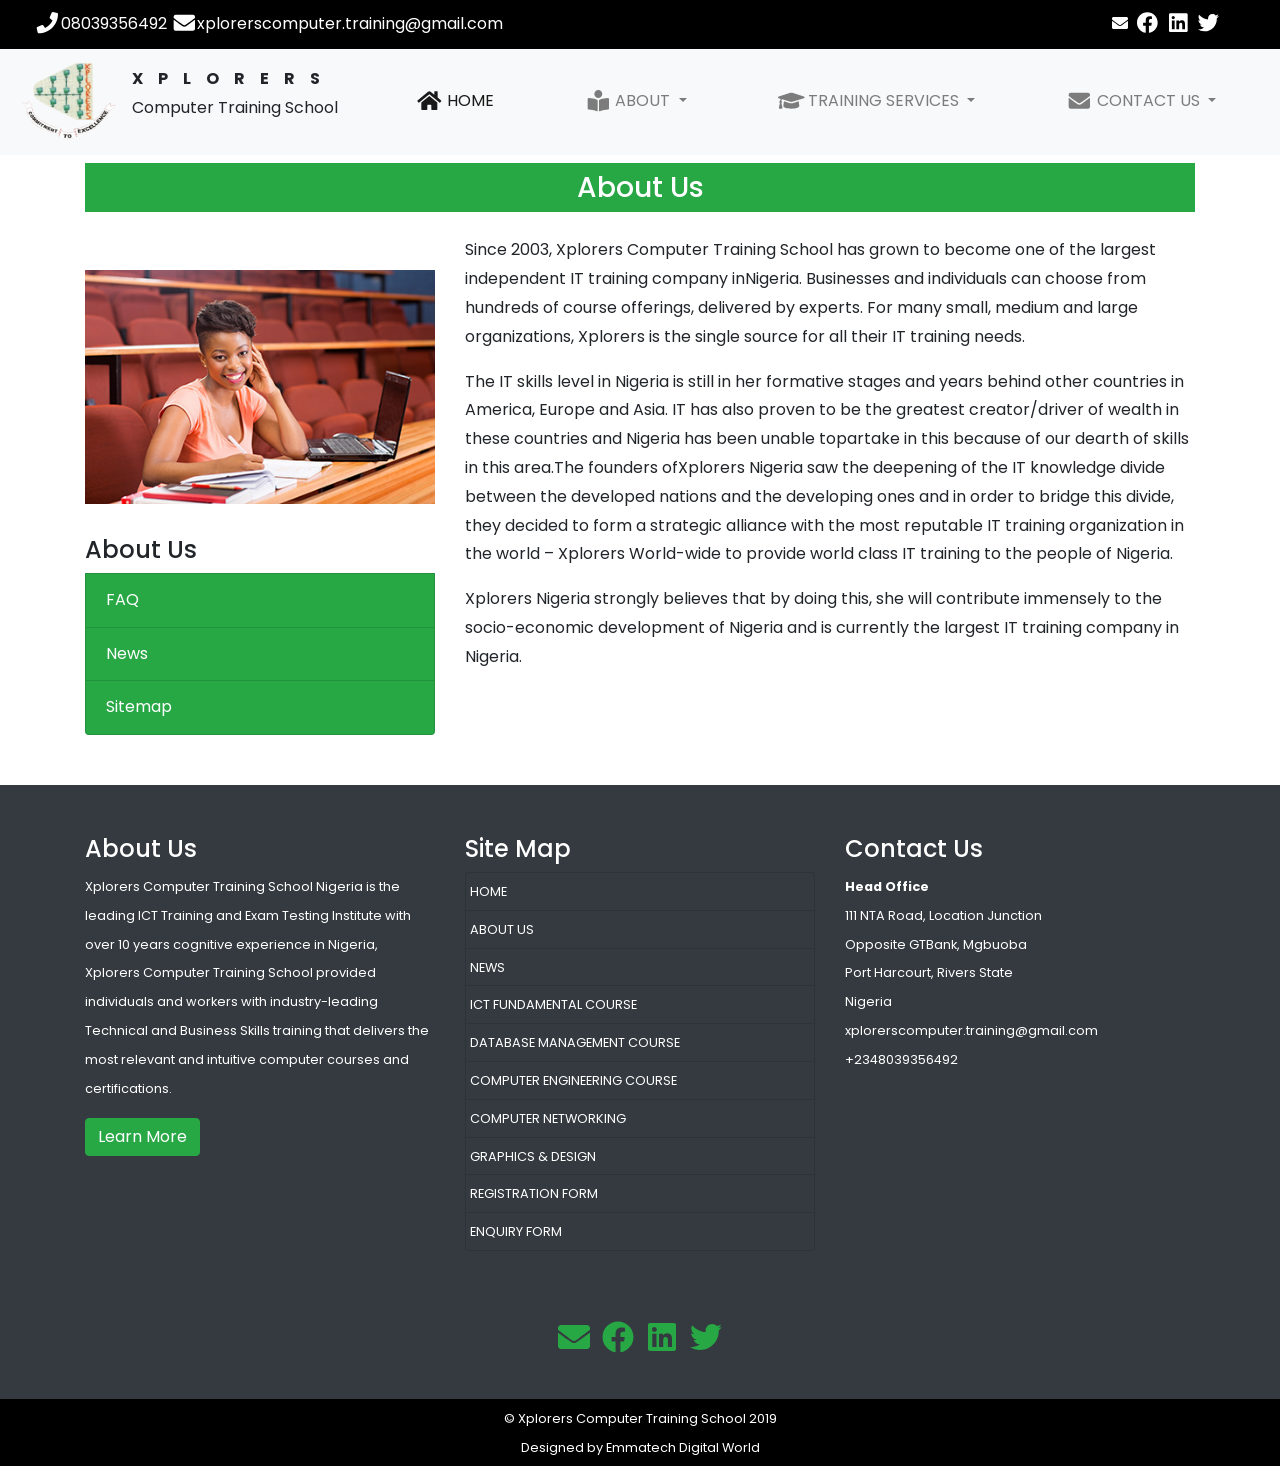
==== menu/about/about_us.html @ 6ba56c55 "Initial commit" ====
<!doctype html>
<html lang="en">

<head>
    <title>About Us | Xplorers Computer Training School</title>
    <!-- Required meta tags -->
    <meta charset="utf-8">
    <meta name="viewport" content="width=device-width, initial-scale=1, shrink-to-fit=no">
    <!-- Favicon package -->
    <link rel="apple-touch-icon" sizes="180x180" href="../../favicon_package_v0.16/apple-touch-icon.png">
    <link rel="icon" type="image/png" sizes="32x32" href="../../favicon_package_v0.16/favicon-32x32.png">
    <link rel="icon" type="image/png" sizes="16x16" href="../../favicon_package_v0.16/favicon-16x16.png">
    <link rel="manifest" href="/site.webmanifest">
    <link rel="mask-icon" href="/safari-pinned-tab.svg" color="#5bbad5">
    <meta name="msapplication-TileColor" content="#da532c">
    <meta name="theme-color" content="#ffffff">
    <!-- Bootstrap Local CSS -->
    <link rel="stylesheet" href="../../css/bootstrap.min.css">
    <!-- Custome CSS -->
    <link rel="stylesheet" href="../../css/style.css">
    <!-- Local Font Awesome CSS -->
    <link rel="stylesheet" href="../../css/fontawesome_all.min.css">
</head>

<body>

    <!-- BEGINING OF HEADER NAVIGATION MENU -->

    <!-- Begining of Contact Icons -->
    <header class="header-1">
        <div class="header-contact-1 text-success">
            <i class="fas fa-phone fa-lg fa-fw"></i><span>08039356492</span>
            <i class="fas fa-envelope fa-lg fa-fw"></i><span>xplorerscomputer.training@gmail.com</span>
        </div>
        <div class="header-contact-2">
            <a class="text-success" href="http://" target="_blank" rel="noopener noreferrer"><i
                    class="fas fa-envelope fa-1x fa-fw"></i></a>
            <a class="text-success" href="http://" target="_blank" rel="noopener noreferrer"> <i class="fab fa-facebook fa-lg fa-fw"></i></a>
            <a class="text-success" href="http://" target="_blank" rel="noopener noreferrer"><i
                    class="fab fa-linkedin fa-lg fa-fw"></i></a>
            <a class="text-success" href="http://" target="_blank" rel="noopener noreferrer"><i
                    class="fab fa-twitter fa-lg fa-fw"></i></a>
        </div>
    </header>
    <!-- End of Contact Icons -->

    <!--Begining of Main Navigation Menu -->
    <nav class="navbar navbar-expand-lg navbar-light bg-light sticky-top">
        <a class="navbar-brand" href="../../index.html"><img class="logo" src="../../image/xplorers logo.png" alt="Company Logo"></a>
        <p class="logo-text"><span>XPLORERS</span><br>Computer Training School</p>
        <button class="navbar-toggler d-lg-none" type="button" data-toggle="collapse" data-target="#collapsibleNavId" aria-controls="collapsibleNavId" aria-expanded="false" aria-label="Toggle navigation">
            <span class="navbar-toggler-icon"></span>
        </button>
        <div class="collapse navbar-collapse" id="collapsibleNavId">
            <ul class="navbar-nav ml-auto mt-2 mt-lg-0">
                <li class="nav-item active">
                    <a class="nav-link" href="../../index.html"><i class="fas fa-home fa-lg fa-fw"></i> HOME <span
                            class="sr-only">(current)</span></a>
                </li>
                <li class="nav-item dropdown">
                    <a class="nav-link dropdown-toggle" href="#" id="dropdownId" data-toggle="dropdown" aria-haspopup="true" aria-expanded="false"> <i class="fas fa-book-reader fa-lg fa-fw"></i> ABOUT
                    </a>
                    <div class="dropdown-menu" aria-labelledby="dropdownId">
                        <a class="dropdown-item" href="about_us.html">ABOUT US</a>
                        <a class="dropdown-item" href="news.html">NEWS</a>
                        <a class="dropdown-item" href="F_A_Q.html">FAQ</a>
                        <a class="dropdown-item" href="sitemap.html">SITEMAP</a>

                    </div>
                </li>
                <li class="nav-item dropdown">
                    <a class="nav-link dropdown-toggle" href="#" id="dropdownId" data-toggle="dropdown" aria-haspopup="true" aria-expanded="false"> <i class="fas fa-graduation-cap fa-lg fa-fw"></i> TRAINING SERVICES
                    </a>
                    <div class="dropdown-menu" aria-labelledby="dropdownId">
                        <a class="dropdown-item" href="../training_services/ict_fundamentals.html">ICT FUNDAMENTALS</a>
                        <a class="dropdown-item" href="../training_services/database_management.html">DATABASE
                            MANAGEMENT</a>
                        <a class="dropdown-item" href="../training_services/web_development.html">WEB DEVELOPEMENT</a>
                        <a class="dropdown-item" href="../training_services/data_science.html">DATA SCIENCE</a>
                        <a class="dropdown-item" href="../training_services/networking.html">NETWORKING</a>
                        <a class="dropdown-item" href="../training_services/hardware_engineering.html">HARDWARE
                            ENGINEERING</a>
                        <a class="dropdown-item" href="../training_services/graphics_and_design.html">GRAPHICS &
                            DESIGN</a>
                    </div>
                </li>
                <li class="nav-item dropdown">
                    <a class="nav-link dropdown-toggle" href="#" id="dropdownId" data-toggle="dropdown" aria-haspopup="true" aria-expanded="false"> <i class="fas fa-envelope fa-lg fa-fw"></i> CONTACT US
                    </a>
                    <div class="dropdown-menu" aria-labelledby="dropdownId">
                        <a class="dropdown-item" href="../contact_us/support.html">SUPPORT</a>
                        <a class="dropdown-item" href="../contact_us/enquiry_form.html">ENQUIRY FORM</a>
                        <a class="dropdown-item" href="../contact_us/registration_form.html">REGISTRATION FORM</a>
                        <a class="dropdown-item" href="../contact_us/individual_training.html">INDIVIDUAL TRAINING</a>
                        <a class="dropdown-item" href="../contact_us/corporate_training.html">CORPORATE TRAINING</a>
                    </div>
                </li>
            </ul>
            <!-- <form class="form-inline my-2 my-lg-0">
                <input class="form-control mr-sm-2" type="text" placeholder="Search">
                <button class="btn btn-outline-success my-2 my-sm-0" type="submit">Search</button>
            </form> -->
        </div>
    </nav>
    <!--End of Main Navigation Menu -->
    <!-- END OF HEADER NAVIGATION MENU -->

    <!-- BEGINING OF ABOUT US SECTION -->
    <section id="about-us">
        <div class="container">
            <h3 class="bg-success text-white text-center mt-2 p-2">About Us</h3>
            <div class="row">
                <!-- Begining of About Us Picture/About Us Links Grid -->
                <div class="col-md-4">
                    <img src="../../image/about.png" class="img-fluid ${3|rounded-top,rounded-right,rounded-bottom,rounded-left,rounded-circle,|}" alt="">
                    <div class="mt-4">
                        <div class="list-group mt-4">
                            <h4 class="mt-2 bg-white">About Us</h4>
                            <a href="F_A_Q.html" class="list-group-item list-group-item-action text-white bg-success">FAQ</a>
                            <a href="news.html" class="list-group-item list-group-item-action text-white bg-success">News</a>
                            <a href="sitemap.html" class="list-group-item list-group-item-action text-white bg-success">Sitemap</a>
                        </div>
                    </div>
                </div>
                <!-- End of About Us Picture/About Us Links Grid -->
                <!-- Begining of About Us Description Grid -->
                <div class="col-md-8">
                    <p class="mt-3">Since 2003, Xplorers Computer Training School has grown to become one of the largest independent IT training company inNigeria. Businesses and individuals can choose from hundreds of course offerings, delivered by experts. For many
                        small, medium and large organizations, Xplorers is the single source for all their IT training needs.
                    </p>
                    <p class="mt-3">The IT skills level in Nigeria is still in her formative stages and years behind other countries in America, Europe and Asia. IT has also proven to be the greatest creator/driver of wealth in these countries and Nigeria has been unable
                        topartake in this because of our dearth of skills in this area.The founders ofXplorers Nigeria saw the deepening of the IT knowledge divide between the developed nations and the developing ones and in order to bridge this divide,
                        they decided to form a strategic alliance with the most reputable IT training organization in the world – Xplorers World-wide to provide world class IT training to the people of Nigeria.
                    </p>
                    <p class="mt-3"> Xplorers Nigeria strongly believes that by doing this, she will contribute immensely to the socio-economic development of Nigeria and is currently the largest IT training company in Nigeria.
                    </p>
                </div>
                <!-- End of About Us Description Grid  -->
            </div>
        </div>
    </section>
    <!-- END OF ABOUT US SECTION -->

    <!-- FOOTER SECTION -->
    <footer id="footer" class="section-margin_padding badge-dark">
        <div class="container">
            <div class="row">
                <div class="col-md-4 col-margin">
                    <h4>About Us</h4>
                    <small>Xplorers Computer Training School Nigeria is the leading ICT Training and Exam Testing
                        Institute with over 10
                        years cognitive experience in Nigeria, Xplorers Computer Training School provided individuals
                        and workers with
                        industry-leading Technical and Business Skills training
                        that delivers the most relevant and intuitive computer courses and certifications.</small>
                    <div class="mt-3">
                        <a name="" id="" class="btn btn-success" href="../about/about_us.html" role="button">Learn
                            More</a>
                    </div>
                </div>

                <div class="col-md-4 col-margin">
                    <h4>Site Map</h4>
                    <div class="list-group">
                        <a href="../../index.html" class="list-group-item list-group-item-action bg-dark text-white p-1"><small>HOME</small></a>
                        <a href="../about/about_us.html" class="list-group-item list-group-item-action bg-dark text-white p-1"><small>ABOUT
                                US</small></a>
                        <a href="../about/news.html" class="list-group-item list-group-item-action bg-dark text-white p-1"><small>NEWS</small></a>
                        <a href="../training_services/ict_fundamentals.html" class="list-group-item list-group-item-action bg-dark text-white p-1"><small>ICT
                                FUNDAMENTAL COURSE</small></a>
                        <a href="../training_services/database_management.html" class="list-group-item list-group-item-action bg-dark text-white p-1"><small>DATABASE
                                MANAGEMENT COURSE</small></a>
                        <a href="../training_services/hardware_engineering.html" class="list-group-item list-group-item-action bg-dark text-white p-1"><small>COMPUTER
                                ENGINEERING COURSE</small></a>
                        <a href="../training_services/networking.html" class="list-group-item list-group-item-action bg-dark text-white p-1"><small>COMPUTER
                                NETWORKING</small></a>
                        <a href="../training_services/graphics_and_design.html" class="list-group-item list-group-item-action bg-dark text-white p-1"><small>GRAPHICS &
                                DESIGN</small></a>
                        <a href="../contact_us/registration_form.html" class="list-group-item list-group-item-action bg-dark text-white p-1"><small>REGISTRATION
                                FORM</small></a>
                        <a href="../contact_us/enquiry_form.html" class="list-group-item list-group-item-action bg-dark text-white p-1"><small>ENQUIRY
                                FORM</small></a>
                    </div>
                </div>

                <div class="col-md-4 col-margin">
                    <h4>Contact Us</h4>
                    <small>
                        <strong>Head Office</strong> <br>
                        111 NTA Road, Location Junction <br>
                        Opposite GTBank, Mgbuoba <br>
                        Port Harcourt, Rivers State <br>
                        Nigeria <br>
                        xplorerscomputer.training@gmail.com <br>
                        +2348039356492 <br>
                    </small>
                </div>
            </div>

            <div class="footer-subsection section-margin_padding">
                <div class="social-icons text-center">
                    <a class="text-success" href="http://" target="_blank" rel="noopener noreferrer"><i
                            class="fas fa-envelope fa-2x fa-fw"></i></a>
                    <a class="text-success" href="http://" target="_blank" rel="noopener noreferrer"> <i class="fab fa-facebook fa-2x fa-fw"></i></a>
                    <a class="text-success" href="http://" target="_blank" rel="noopener noreferrer"><i
                            class="fab fa-linkedin fa-2x fa-fw"></i></a>
                    <a class="text-success" href="http://" target="_blank" rel="noopener noreferrer"><i
                            class="fab fa-twitter fa-2x fa-fw"></i></a>
                </div>
            </div>
        </div>
    </footer>

    <div class="copywrite-info text-center text-white">
        <small>&copy; Xplorers Computer Training School 2019 <br>
            Designed by Emmatech Digital World</small>
    </div>
    <!-- END OF FOOTER SECTION -->

    <!-- Optional JavaScript -->
    <!-- jQuery first, then Popper.js, then Bootstrap JS -->
    <!-- Local JQuery -->
    <script src="../../js/jquery-3.3.1.js "></script>
    <script src="https://cdnjs.cloudflare.com/ajax/libs/popper.js/1.14.7/umd/popper.min.js " integrity="sha384-UO2eT0CpHqdSJQ6hJty5KVphtPhzWj9WO1clHTMGa3JDZwrnQq4sF86dIHNDz0W1 " crossorigin="anonymous "></script>
    <!-- Local Bootstrap JavaScript -->
    <script src="../../js/bootstrap.min.js"></script>
    <!-- Local Font Awesome JavaScript -->
    <script src="../../js/fontawesome_all.min.js"></script>
    <!-- Dropdown Javascript -->
    <script src="../../js/dropdown_onhover.js"></script>
    <!-- Start of HubSpot Embed Code -->
    <script type="text/javascript" id="hs-script-loader" async defer src="//js.hs-scripts.com/6902355.js"></script>
    <!-- End of HubSpot Embed Code -->
</body>

</html>
---- css/style.css ----
/* *********************************************** GLOBAL STYLES ******************************************* */

@import url('https://fonts.googleapis.com/css?family=Poppins&display=swap');
html {
    font-size: 100%;
}

body {
    margin: 0px;
    padding: 0px;
    line-height: 1.8;
    font-family: 'Poppins', Poppins, Arial, Helvetica, sans-serif;
}

.section-margin_padding {
    margin-top: 50px;
    padding: 20px;
}

.section-bg-color {
    background-color: #f8f9fa;
}

.col-margin {
    margin-top: 30px;
}

div.col-md-4>img {
    margin-top: 50px;
}


/* **** HEADING STYLES ***** */

.header-1 {
    padding: 10px;
    display: flex;
    justify-content: space-between;
    background-color: black;
}

body>header>div.header-contact-2>a:nth-child(1)>svg,
body>header>div.header-contact-2>a:nth-child(2)>svg>path,
body>header>div.header-contact-2>a:nth-child(3)>svg,
body>header>div.header-contact-2>a:nth-child(4)>svg>path,
body>header>div.header-contact-1.text-success>svg.svg-inline--fa.fa-envelope.fa-w-16.fa-lg.fa-fw>path,
body>header>div.header-contact-1.text-success>svg.svg-inline--fa.fa-phone.fa-w-16.fa-lg.fa-fw>path,
body>header>div.header-contact-1.text-success>span:nth-child(4),
body>header>div.header-contact-1.text-success>span:nth-child(2) {
    color: white;
}

body>header>div.header-contact-2>a:nth-child(1)>svg:hover,
body>header>div.header-contact-2>a:nth-child(2)>svg>path:hover,
body>header>div.header-contact-2>a:nth-child(3)>svg:hover,
body>header>div.header-contact-2>a:nth-child(4)>svg>path:hover,
body>header>div.header-contact-1.text-success>svg.svg-inline--fa.fa-envelope.fa-w-16.fa-lg.fa-fw>path:hover,
body>header>div.header-contact-1.text-success>svg.svg-inline--fa.fa-phone.fa-w-16.fa-lg.fa-fw>path:hover,
body>header>div.header-contact-1.text-success>span:nth-child(4):hover,
body>header>div.header-contact-1.text-success>span:nth-child(2):hover {
    color: #28a745;
}

.header-contact-1 {
    padding-left: 1.5rem;
}

.header-contact-2 {
    padding-right: 3rem;
}

.logo {
    display: block;
    width: 100px;
    height: 80px;
}

.logo-text span {
    letter-spacing: 15px;
    font-weight: bold;
}

body>nav>p>span:nth-child(3) {
    letter-spacing: normal;
    font-size: 14px;
    font-weight: lighter;
}

.navbar-expand-lg .navbar-nav .nav-link {
    padding-right: 3rem!important;
    padding-left: 0.5rem;
}

div.dropdown-menu {
    border: none!important;
}

a.dropdown-item {
    font-size: 0.7rem!important;
    border: none!important;
    padding: 10px 10px!important;
    border-bottom: 1px solid gray!important;
}

.dropdown-item.active,
.dropdown-item:active {
    color: #fff;
    text-decoration: none;
    background-color: #28a745!important;
}


/* Dropdown Transition */

.dropdown-menu {
    margin-top: 0;
}

.navbar .nav-item:not(:last-child) {
    margin-right: 35px;
}

.dropdown-toggle::after {
    transition: transform 0.15s linear;
}

.show.dropdown .dropdown-toggle::after {
    transform: translateY(3px);
}


/* **** SHOWCASE / CAROUSAL STYLES **** */

.carousel-image {
    display: block;
    width: 100%;
    min-width: 1000px;
}


/* **** ABOUT US SECTION **** */

.font-awesome-icons {
    color: #28a745
}

#about-us>div>p {
    text-align: center;
}


/* **** FEATURED COURSES SECTION **** */

section#featured-training-courses h4 {
    margin-top: 10px;
}


/* **** TESTIMONIAL SECTION STYLES **** */

#testimonial {
    background-image: url(../image/tech_background1.jpg);
    background-size: cover;
    background-attachment: fixed;
}

#testimonial h6 {
    font-weight: bold;
}

.testimonial-box {
    font-size: 0.9rem;
    padding: 20px;
}

.testimonial-image {
    border: 1px solid white;
    border-radius: 100%;
}

.testimonial-image-box {
    display: inline-block;
    text-align: center;
    width: 100px;
    height: 100px;
}

.quote-color {
    color: #28a745
}


/* **** SITE MAP / GOOGLE MAP SECTION **** */

#map iframe {
    width: 100%;
}


/* **** MORE INFO LIST STYLE **** */

.list-group-item.active {
    z-index: 2;
    color: #fff;
    background-color: #28a745;
    border-color: #28a745;
}


/* **** CALL TO ACTION STYLES **** */

#call-to-action {
    background-image: url(../image/background.jpeg);
    background-size: cover;
    background-attachment: fixed;
}


/* **** HUBSPOT FORN STYLES **** */

iframe {
    font-family: 'Poppins', sans-serif, Arial, Helvetica !important;
    margin: 15px auto;
    position: static;
    border: medium none;
    display: block;
    overflow: hidden;
    width: 90% !important;
    height: 988.767px;
}


/* **** FOOTER STTYLES **** */

.copywrite-info {
    background-color: black;
    padding: 5px;
    width: 100%;
}


/* **** UTILITY CLASS FOR JAVASCRIPT **** */

.activeClass {
    background-color: white;
    transition: 3sec;
}


/* **** MEDIA QUERIES **** */


/* Navigation Media Query */

@media(max-width: 500px) {
    html {
        font-size: 85%;
    }
    .header-1 {
        flex-direction: column;
        text-align: center;
        padding: 0px;
    }
    .header-contact-1,
    .header-contact-2 {
        padding: 0px;
    }
    /* Heading styles */
    .h1,
    h1 {
        font-size: 2rem
    }
    .h2,
    h2 {
        font-size: 1.5rem
    }
    .h3,
    h3 {
        font-size: 1.4rem
    }
    .h4,
    h4 {
        font-size: 1.3rem
    }
    .h5,
    h5 {
        font-size: 1.2rem
    }
    .h6,
    h6 {
        font-size: 1rem
    }
    /* Hubspot Form Media Query */
    iframe {
        width: 100% !important;
    }
    /* Google Map Media Query */
    iframe {
        width: 100% !important;
    }
}

@media(max-width: 1094px) {
    .navbar-expand-lg .navbar-nav .nav-link {
        padding-right: 0rem !important;
        padding-left: 0rem!important;
    }
    .navbar-nav {
        margin-right: 50px;
    }
    /* Testimonial Section Media Query */
    .testimonial-heading {
        font-size: 1.6rem;
    }
}
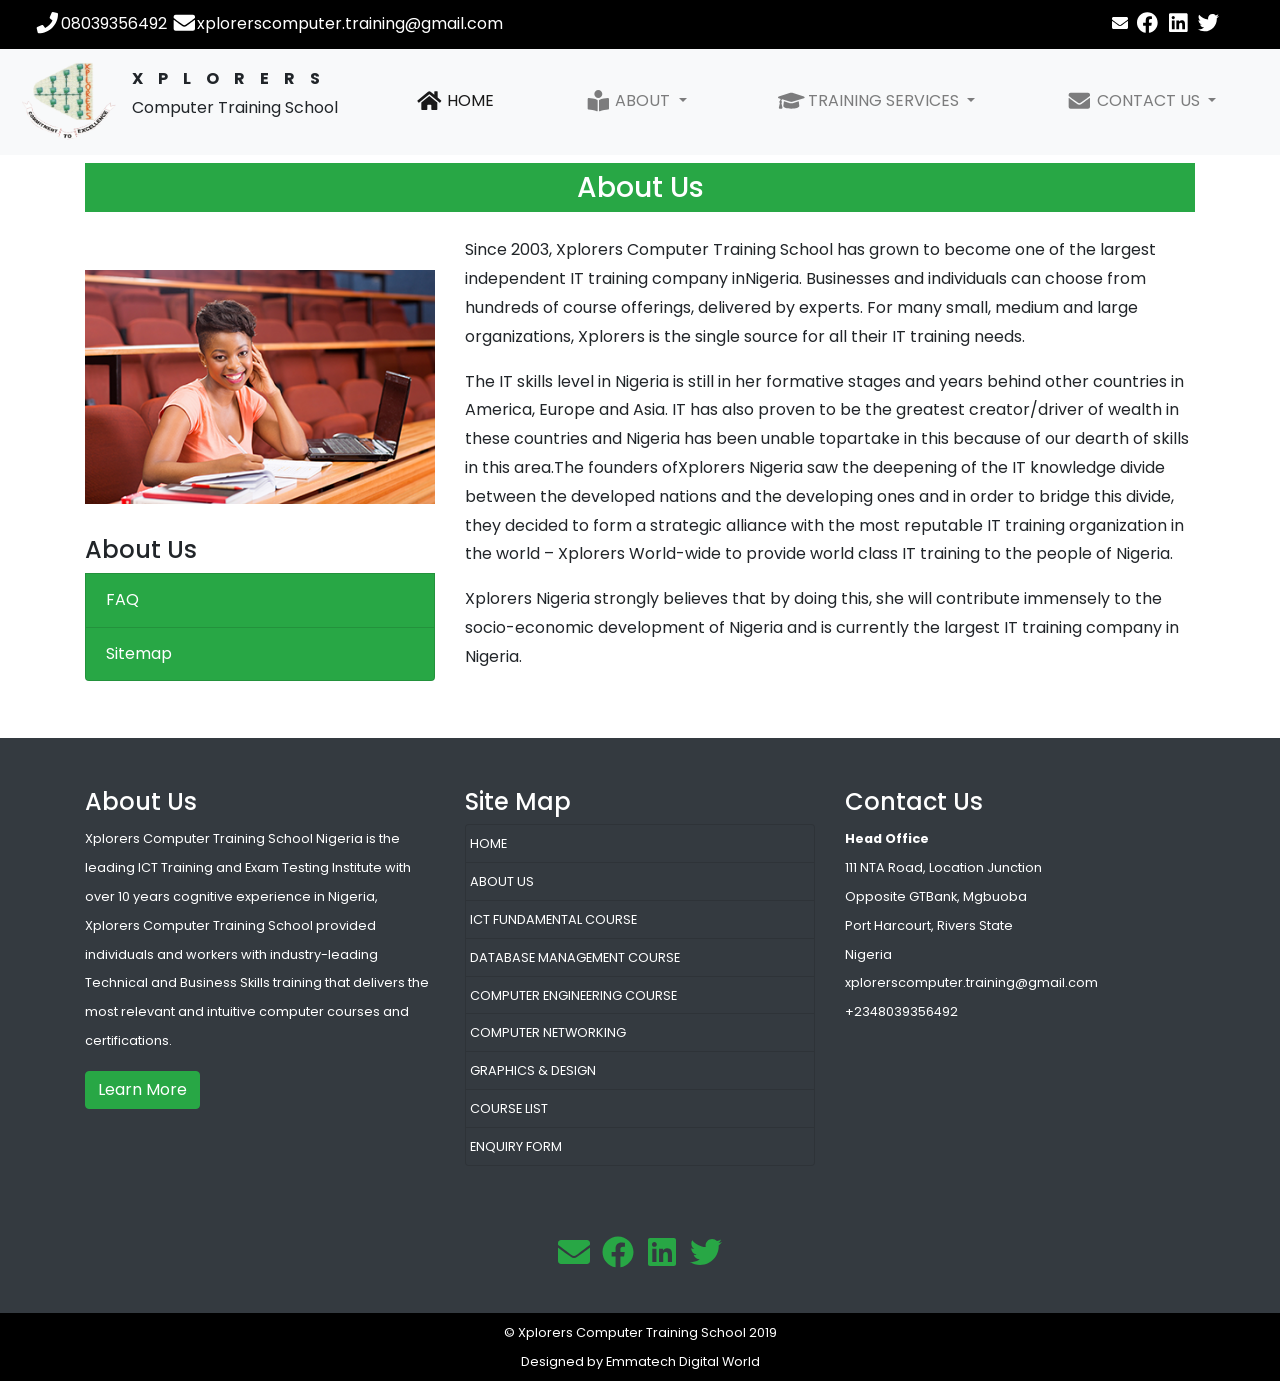
==== commit 10f25801: "Deleted the news, individual_training, and corporate_training html  files" ====
--- a/menu/about/about_us.html
+++ b/menu/about/about_us.html
@@ -1,219 +1,469 @@
-<!doctype html>
+<!DOCTYPE html>
 <html lang="en">
-
-<head>
+  <head>
     <title>About Us | Xplorers Computer Training School</title>
     <!-- Required meta tags -->
-    <meta charset="utf-8">
-    <meta name="viewport" content="width=device-width, initial-scale=1, shrink-to-fit=no">
+    <meta charset="utf-8" />
+    <meta
+      name="viewport"
+      content="width=device-width, initial-scale=1, shrink-to-fit=no"
+    />
     <!-- Favicon package -->
-    <link rel="apple-touch-icon" sizes="180x180" href="../../favicon_package_v0.16/apple-touch-icon.png">
-    <link rel="icon" type="image/png" sizes="32x32" href="../../favicon_package_v0.16/favicon-32x32.png">
-    <link rel="icon" type="image/png" sizes="16x16" href="../../favicon_package_v0.16/favicon-16x16.png">
-    <link rel="manifest" href="/site.webmanifest">
-    <link rel="mask-icon" href="/safari-pinned-tab.svg" color="#5bbad5">
-    <meta name="msapplication-TileColor" content="#da532c">
-    <meta name="theme-color" content="#ffffff">
+    <link
+      rel="apple-touch-icon"
+      sizes="180x180"
+      href="../../favicon_package_v0.16/apple-touch-icon.png"
+    />
+    <link
+      rel="icon"
+      type="image/png"
+      sizes="32x32"
+      href="../../favicon_package_v0.16/favicon-32x32.png"
+    />
+    <link
+      rel="icon"
+      type="image/png"
+      sizes="16x16"
+      href="../../favicon_package_v0.16/favicon-16x16.png"
+    />
+    <link rel="manifest" href="/site.webmanifest" />
+    <link rel="mask-icon" href="/safari-pinned-tab.svg" color="#5bbad5" />
+    <meta name="msapplication-TileColor" content="#da532c" />
+    <meta name="theme-color" content="#ffffff" />
     <!-- Bootstrap Local CSS -->
-    <link rel="stylesheet" href="../../css/bootstrap.min.css">
+    <link rel="stylesheet" href="../../css/bootstrap.min.css" />
     <!-- Custome CSS -->
-    <link rel="stylesheet" href="../../css/style.css">
+    <link rel="stylesheet" href="../../css/style.css" />
     <!-- Local Font Awesome CSS -->
-    <link rel="stylesheet" href="../../css/fontawesome_all.min.css">
-</head>
-
-<body>
-
+    <link rel="stylesheet" href="../../css/fontawesome_all.min.css" />
+  </head>
+
+  <body>
     <!-- BEGINING OF HEADER NAVIGATION MENU -->
 
     <!-- Begining of Contact Icons -->
     <header class="header-1">
-        <div class="header-contact-1 text-success">
-            <i class="fas fa-phone fa-lg fa-fw"></i><span>08039356492</span>
-            <i class="fas fa-envelope fa-lg fa-fw"></i><span>xplorerscomputer.training@gmail.com</span>
-        </div>
-        <div class="header-contact-2">
-            <a class="text-success" href="http://" target="_blank" rel="noopener noreferrer"><i
-                    class="fas fa-envelope fa-1x fa-fw"></i></a>
-            <a class="text-success" href="http://" target="_blank" rel="noopener noreferrer"> <i class="fab fa-facebook fa-lg fa-fw"></i></a>
-            <a class="text-success" href="http://" target="_blank" rel="noopener noreferrer"><i
-                    class="fab fa-linkedin fa-lg fa-fw"></i></a>
-            <a class="text-success" href="http://" target="_blank" rel="noopener noreferrer"><i
-                    class="fab fa-twitter fa-lg fa-fw"></i></a>
-        </div>
+      <div class="header-contact-1 text-success">
+        <i class="fas fa-phone fa-lg fa-fw"></i><span>08039356492</span>
+        <i class="fas fa-envelope fa-lg fa-fw"></i
+        ><span>xplorerscomputer.training@gmail.com</span>
+      </div>
+      <div class="header-contact-2">
+        <a
+          class="text-success"
+          href="http://"
+          target="_blank"
+          rel="noopener noreferrer"
+          ><i class="fas fa-envelope fa-1x fa-fw"></i
+        ></a>
+        <a
+          class="text-success"
+          href="http://"
+          target="_blank"
+          rel="noopener noreferrer"
+        >
+          <i class="fab fa-facebook fa-lg fa-fw"></i
+        ></a>
+        <a
+          class="text-success"
+          href="http://"
+          target="_blank"
+          rel="noopener noreferrer"
+          ><i class="fab fa-linkedin fa-lg fa-fw"></i
+        ></a>
+        <a
+          class="text-success"
+          href="http://"
+          target="_blank"
+          rel="noopener noreferrer"
+          ><i class="fab fa-twitter fa-lg fa-fw"></i
+        ></a>
+      </div>
     </header>
     <!-- End of Contact Icons -->
 
     <!--Begining of Main Navigation Menu -->
     <nav class="navbar navbar-expand-lg navbar-light bg-light sticky-top">
-        <a class="navbar-brand" href="../../index.html"><img class="logo" src="../../image/xplorers logo.png" alt="Company Logo"></a>
-        <p class="logo-text"><span>XPLORERS</span><br>Computer Training School</p>
-        <button class="navbar-toggler d-lg-none" type="button" data-toggle="collapse" data-target="#collapsibleNavId" aria-controls="collapsibleNavId" aria-expanded="false" aria-label="Toggle navigation">
-            <span class="navbar-toggler-icon"></span>
-        </button>
-        <div class="collapse navbar-collapse" id="collapsibleNavId">
-            <ul class="navbar-nav ml-auto mt-2 mt-lg-0">
-                <li class="nav-item active">
-                    <a class="nav-link" href="../../index.html"><i class="fas fa-home fa-lg fa-fw"></i> HOME <span
-                            class="sr-only">(current)</span></a>
-                </li>
-                <li class="nav-item dropdown">
-                    <a class="nav-link dropdown-toggle" href="#" id="dropdownId" data-toggle="dropdown" aria-haspopup="true" aria-expanded="false"> <i class="fas fa-book-reader fa-lg fa-fw"></i> ABOUT
-                    </a>
-                    <div class="dropdown-menu" aria-labelledby="dropdownId">
-                        <a class="dropdown-item" href="about_us.html">ABOUT US</a>
-                        <a class="dropdown-item" href="news.html">NEWS</a>
-                        <a class="dropdown-item" href="F_A_Q.html">FAQ</a>
-                        <a class="dropdown-item" href="sitemap.html">SITEMAP</a>
-
-                    </div>
-                </li>
-                <li class="nav-item dropdown">
-                    <a class="nav-link dropdown-toggle" href="#" id="dropdownId" data-toggle="dropdown" aria-haspopup="true" aria-expanded="false"> <i class="fas fa-graduation-cap fa-lg fa-fw"></i> TRAINING SERVICES
-                    </a>
-                    <div class="dropdown-menu" aria-labelledby="dropdownId">
-                        <a class="dropdown-item" href="../training_services/ict_fundamentals.html">ICT FUNDAMENTALS</a>
-                        <a class="dropdown-item" href="../training_services/database_management.html">DATABASE
-                            MANAGEMENT</a>
-                        <a class="dropdown-item" href="../training_services/web_development.html">WEB DEVELOPEMENT</a>
-                        <a class="dropdown-item" href="../training_services/data_science.html">DATA SCIENCE</a>
-                        <a class="dropdown-item" href="../training_services/networking.html">NETWORKING</a>
-                        <a class="dropdown-item" href="../training_services/hardware_engineering.html">HARDWARE
-                            ENGINEERING</a>
-                        <a class="dropdown-item" href="../training_services/graphics_and_design.html">GRAPHICS &
-                            DESIGN</a>
-                    </div>
-                </li>
-                <li class="nav-item dropdown">
-                    <a class="nav-link dropdown-toggle" href="#" id="dropdownId" data-toggle="dropdown" aria-haspopup="true" aria-expanded="false"> <i class="fas fa-envelope fa-lg fa-fw"></i> CONTACT US
-                    </a>
-                    <div class="dropdown-menu" aria-labelledby="dropdownId">
-                        <a class="dropdown-item" href="../contact_us/support.html">SUPPORT</a>
-                        <a class="dropdown-item" href="../contact_us/enquiry_form.html">ENQUIRY FORM</a>
-                        <a class="dropdown-item" href="../contact_us/registration_form.html">REGISTRATION FORM</a>
-                        <a class="dropdown-item" href="../contact_us/individual_training.html">INDIVIDUAL TRAINING</a>
-                        <a class="dropdown-item" href="../contact_us/corporate_training.html">CORPORATE TRAINING</a>
-                    </div>
-                </li>
-            </ul>
-            <!-- <form class="form-inline my-2 my-lg-0">
+      <a class="navbar-brand" href="../../index.html"
+        ><img
+          class="logo"
+          src="../../image/xplorers logo.png"
+          alt="Company Logo"
+      /></a>
+      <p class="logo-text">
+        <span>XPLORERS</span><br />Computer Training School
+      </p>
+      <button
+        class="navbar-toggler d-lg-none"
+        type="button"
+        data-toggle="collapse"
+        data-target="#collapsibleNavId"
+        aria-controls="collapsibleNavId"
+        aria-expanded="false"
+        aria-label="Toggle navigation"
+      >
+        <span class="navbar-toggler-icon"></span>
+      </button>
+      <div class="collapse navbar-collapse" id="collapsibleNavId">
+        <ul class="navbar-nav ml-auto mt-2 mt-lg-0">
+          <li class="nav-item active">
+            <a class="nav-link" href="../../index.html"
+              ><i class="fas fa-home fa-lg fa-fw"></i> HOME
+              <span class="sr-only">(current)</span></a
+            >
+          </li>
+          <li class="nav-item dropdown">
+            <a
+              class="nav-link dropdown-toggle"
+              href="#"
+              id="dropdownId"
+              data-toggle="dropdown"
+              aria-haspopup="true"
+              aria-expanded="false"
+            >
+              <i class="fas fa-book-reader fa-lg fa-fw"></i> ABOUT
+            </a>
+            <div class="dropdown-menu" aria-labelledby="dropdownId">
+              <a class="dropdown-item" href="about_us.html">ABOUT US</a>
+              <a class="dropdown-item" href="F_A_Q.html">FAQ</a>
+              <a class="dropdown-item" href="sitemap.html">SITEMAP</a>
+            </div>
+          </li>
+          <li class="nav-item dropdown">
+            <a
+              class="nav-link dropdown-toggle"
+              href="#"
+              id="dropdownId"
+              data-toggle="dropdown"
+              aria-haspopup="true"
+              aria-expanded="false"
+            >
+              <i class="fas fa-graduation-cap fa-lg fa-fw"></i> TRAINING
+              SERVICES
+            </a>
+            <div class="dropdown-menu" aria-labelledby="dropdownId">
+              <a
+                class="dropdown-item"
+                href="../training_services/ict_fundamentals.html"
+                >ICT FUNDAMENTALS</a
+              >
+              <a
+                class="dropdown-item"
+                href="../training_services/database_management.html"
+                >DATABASE MANAGEMENT</a
+              >
+              <a
+                class="dropdown-item"
+                href="../training_services/web_development.html"
+                >WEB DEVELOPEMENT</a
+              >
+              <a
+                class="dropdown-item"
+                href="../training_services/data_science.html"
+                >DATA SCIENCE</a
+              >
+              <a
+                class="dropdown-item"
+                href="../training_services/networking.html"
+                >NETWORKING</a
+              >
+              <a
+                class="dropdown-item"
+                href="../training_services/hardware_engineering.html"
+                >HARDWARE ENGINEERING</a
+              >
+              <a
+                class="dropdown-item"
+                href="../training_services/graphics_and_design.html"
+                >GRAPHICS & DESIGN</a
+              >
+            </div>
+          </li>
+          <li class="nav-item dropdown">
+            <a
+              class="nav-link dropdown-toggle"
+              href="#"
+              id="dropdownId"
+              data-toggle="dropdown"
+              aria-haspopup="true"
+              aria-expanded="false"
+            >
+              <i class="fas fa-envelope fa-lg fa-fw"></i> CONTACT US
+            </a>
+            <div class="dropdown-menu" aria-labelledby="dropdownId">
+              <a class="dropdown-item" href="../contact_us/support.html"
+                >SUPPORT</a
+              >
+              <a class="dropdown-item" href="../contact_us/enquiry_form.html"
+                >ENQUIRY FORM</a
+              >
+              <a class="dropdown-item" href="../contact_us/course_list.html"
+                >COURSE LIST</a
+              >
+            </div>
+          </li>
+        </ul>
+        <!-- <form class="form-inline my-2 my-lg-0">
                 <input class="form-control mr-sm-2" type="text" placeholder="Search">
                 <button class="btn btn-outline-success my-2 my-sm-0" type="submit">Search</button>
             </form> -->
-        </div>
+      </div>
     </nav>
     <!--End of Main Navigation Menu -->
     <!-- END OF HEADER NAVIGATION MENU -->
 
     <!-- BEGINING OF ABOUT US SECTION -->
     <section id="about-us">
-        <div class="container">
-            <h3 class="bg-success text-white text-center mt-2 p-2">About Us</h3>
-            <div class="row">
-                <!-- Begining of About Us Picture/About Us Links Grid -->
-                <div class="col-md-4">
-                    <img src="../../image/about.png" class="img-fluid ${3|rounded-top,rounded-right,rounded-bottom,rounded-left,rounded-circle,|}" alt="">
-                    <div class="mt-4">
-                        <div class="list-group mt-4">
-                            <h4 class="mt-2 bg-white">About Us</h4>
-                            <a href="F_A_Q.html" class="list-group-item list-group-item-action text-white bg-success">FAQ</a>
-                            <a href="news.html" class="list-group-item list-group-item-action text-white bg-success">News</a>
-                            <a href="sitemap.html" class="list-group-item list-group-item-action text-white bg-success">Sitemap</a>
-                        </div>
-                    </div>
-                </div>
-                <!-- End of About Us Picture/About Us Links Grid -->
-                <!-- Begining of About Us Description Grid -->
-                <div class="col-md-8">
-                    <p class="mt-3">Since 2003, Xplorers Computer Training School has grown to become one of the largest independent IT training company inNigeria. Businesses and individuals can choose from hundreds of course offerings, delivered by experts. For many
-                        small, medium and large organizations, Xplorers is the single source for all their IT training needs.
-                    </p>
-                    <p class="mt-3">The IT skills level in Nigeria is still in her formative stages and years behind other countries in America, Europe and Asia. IT has also proven to be the greatest creator/driver of wealth in these countries and Nigeria has been unable
-                        topartake in this because of our dearth of skills in this area.The founders ofXplorers Nigeria saw the deepening of the IT knowledge divide between the developed nations and the developing ones and in order to bridge this divide,
-                        they decided to form a strategic alliance with the most reputable IT training organization in the world – Xplorers World-wide to provide world class IT training to the people of Nigeria.
-                    </p>
-                    <p class="mt-3"> Xplorers Nigeria strongly believes that by doing this, she will contribute immensely to the socio-economic development of Nigeria and is currently the largest IT training company in Nigeria.
-                    </p>
-                </div>
-                <!-- End of About Us Description Grid  -->
-            </div>
+      <div class="container">
+        <h3 class="bg-success text-white text-center mt-2 p-2">About Us</h3>
+        <div class="row">
+          <!-- Begining of About Us Picture/About Us Links Grid -->
+          <div class="col-md-4">
+            <img
+              src="../../image/about.png"
+              class="
+                img-fluid
+                ${3|rounded-top,rounded-right,rounded-bottom,rounded-left,rounded-circle,|}
+              "
+              alt=""
+            />
+            <div class="mt-4">
+              <div class="list-group mt-4">
+                <h4 class="mt-2 bg-white">About Us</h4>
+                <a
+                  href="F_A_Q.html"
+                  class="
+                    list-group-item list-group-item-action
+                    text-white
+                    bg-success
+                  "
+                  >FAQ</a
+                >
+                <a
+                  href="sitemap.html"
+                  class="
+                    list-group-item list-group-item-action
+                    text-white
+                    bg-success
+                  "
+                  >Sitemap</a
+                >
+              </div>
+            </div>
+          </div>
+          <!-- End of About Us Picture/About Us Links Grid -->
+          <!-- Begining of About Us Description Grid -->
+          <div class="col-md-8">
+            <p class="mt-3">
+              Since 2003, Xplorers Computer Training School has grown to become
+              one of the largest independent IT training company inNigeria.
+              Businesses and individuals can choose from hundreds of course
+              offerings, delivered by experts. For many small, medium and large
+              organizations, Xplorers is the single source for all their IT
+              training needs.
+            </p>
+            <p class="mt-3">
+              The IT skills level in Nigeria is still in her formative stages
+              and years behind other countries in America, Europe and Asia. IT
+              has also proven to be the greatest creator/driver of wealth in
+              these countries and Nigeria has been unable topartake in this
+              because of our dearth of skills in this area.The founders
+              ofXplorers Nigeria saw the deepening of the IT knowledge divide
+              between the developed nations and the developing ones and in order
+              to bridge this divide, they decided to form a strategic alliance
+              with the most reputable IT training organization in the world –
+              Xplorers World-wide to provide world class IT training to the
+              people of Nigeria.
+            </p>
+            <p class="mt-3">
+              Xplorers Nigeria strongly believes that by doing this, she will
+              contribute immensely to the socio-economic development of Nigeria
+              and is currently the largest IT training company in Nigeria.
+            </p>
+          </div>
+          <!-- End of About Us Description Grid  -->
         </div>
+      </div>
     </section>
     <!-- END OF ABOUT US SECTION -->
 
     <!-- FOOTER SECTION -->
     <footer id="footer" class="section-margin_padding badge-dark">
-        <div class="container">
-            <div class="row">
-                <div class="col-md-4 col-margin">
-                    <h4>About Us</h4>
-                    <small>Xplorers Computer Training School Nigeria is the leading ICT Training and Exam Testing
-                        Institute with over 10
-                        years cognitive experience in Nigeria, Xplorers Computer Training School provided individuals
-                        and workers with
-                        industry-leading Technical and Business Skills training
-                        that delivers the most relevant and intuitive computer courses and certifications.</small>
-                    <div class="mt-3">
-                        <a name="" id="" class="btn btn-success" href="../about/about_us.html" role="button">Learn
-                            More</a>
-                    </div>
-                </div>
-
-                <div class="col-md-4 col-margin">
-                    <h4>Site Map</h4>
-                    <div class="list-group">
-                        <a href="../../index.html" class="list-group-item list-group-item-action bg-dark text-white p-1"><small>HOME</small></a>
-                        <a href="../about/about_us.html" class="list-group-item list-group-item-action bg-dark text-white p-1"><small>ABOUT
-                                US</small></a>
-                        <a href="../about/news.html" class="list-group-item list-group-item-action bg-dark text-white p-1"><small>NEWS</small></a>
-                        <a href="../training_services/ict_fundamentals.html" class="list-group-item list-group-item-action bg-dark text-white p-1"><small>ICT
-                                FUNDAMENTAL COURSE</small></a>
-                        <a href="../training_services/database_management.html" class="list-group-item list-group-item-action bg-dark text-white p-1"><small>DATABASE
-                                MANAGEMENT COURSE</small></a>
-                        <a href="../training_services/hardware_engineering.html" class="list-group-item list-group-item-action bg-dark text-white p-1"><small>COMPUTER
-                                ENGINEERING COURSE</small></a>
-                        <a href="../training_services/networking.html" class="list-group-item list-group-item-action bg-dark text-white p-1"><small>COMPUTER
-                                NETWORKING</small></a>
-                        <a href="../training_services/graphics_and_design.html" class="list-group-item list-group-item-action bg-dark text-white p-1"><small>GRAPHICS &
-                                DESIGN</small></a>
-                        <a href="../contact_us/registration_form.html" class="list-group-item list-group-item-action bg-dark text-white p-1"><small>REGISTRATION
-                                FORM</small></a>
-                        <a href="../contact_us/enquiry_form.html" class="list-group-item list-group-item-action bg-dark text-white p-1"><small>ENQUIRY
-                                FORM</small></a>
-                    </div>
-                </div>
-
-                <div class="col-md-4 col-margin">
-                    <h4>Contact Us</h4>
-                    <small>
-                        <strong>Head Office</strong> <br>
-                        111 NTA Road, Location Junction <br>
-                        Opposite GTBank, Mgbuoba <br>
-                        Port Harcourt, Rivers State <br>
-                        Nigeria <br>
-                        xplorerscomputer.training@gmail.com <br>
-                        +2348039356492 <br>
-                    </small>
-                </div>
-            </div>
-
-            <div class="footer-subsection section-margin_padding">
-                <div class="social-icons text-center">
-                    <a class="text-success" href="http://" target="_blank" rel="noopener noreferrer"><i
-                            class="fas fa-envelope fa-2x fa-fw"></i></a>
-                    <a class="text-success" href="http://" target="_blank" rel="noopener noreferrer"> <i class="fab fa-facebook fa-2x fa-fw"></i></a>
-                    <a class="text-success" href="http://" target="_blank" rel="noopener noreferrer"><i
-                            class="fab fa-linkedin fa-2x fa-fw"></i></a>
-                    <a class="text-success" href="http://" target="_blank" rel="noopener noreferrer"><i
-                            class="fab fa-twitter fa-2x fa-fw"></i></a>
-                </div>
-            </div>
+      <div class="container">
+        <div class="row">
+          <div class="col-md-4 col-margin">
+            <h4>About Us</h4>
+            <small
+              >Xplorers Computer Training School Nigeria is the leading ICT
+              Training and Exam Testing Institute with over 10 years cognitive
+              experience in Nigeria, Xplorers Computer Training School provided
+              individuals and workers with industry-leading Technical and
+              Business Skills training that delivers the most relevant and
+              intuitive computer courses and certifications.</small
+            >
+            <div class="mt-3">
+              <a
+                name=""
+                id=""
+                class="btn btn-success"
+                href="../about/about_us.html"
+                role="button"
+                >Learn More</a
+              >
+            </div>
+          </div>
+
+          <div class="col-md-4 col-margin">
+            <h4>Site Map</h4>
+            <div class="list-group">
+              <a
+                href="../../index.html"
+                class="
+                  list-group-item list-group-item-action
+                  bg-dark
+                  text-white
+                  p-1
+                "
+                ><small>HOME</small></a
+              >
+              <a
+                href="../about/about_us.html"
+                class="
+                  list-group-item list-group-item-action
+                  bg-dark
+                  text-white
+                  p-1
+                "
+                ><small>ABOUT US</small></a
+              >
+              <a
+                href="../training_services/ict_fundamentals.html"
+                class="
+                  list-group-item list-group-item-action
+                  bg-dark
+                  text-white
+                  p-1
+                "
+                ><small>ICT FUNDAMENTAL COURSE</small></a
+              >
+              <a
+                href="../training_services/database_management.html"
+                class="
+                  list-group-item list-group-item-action
+                  bg-dark
+                  text-white
+                  p-1
+                "
+                ><small>DATABASE MANAGEMENT COURSE</small></a
+              >
+              <a
+                href="../training_services/hardware_engineering.html"
+                class="
+                  list-group-item list-group-item-action
+                  bg-dark
+                  text-white
+                  p-1
+                "
+                ><small>COMPUTER ENGINEERING COURSE</small></a
+              >
+              <a
+                href="../training_services/networking.html"
+                class="
+                  list-group-item list-group-item-action
+                  bg-dark
+                  text-white
+                  p-1
+                "
+                ><small>COMPUTER NETWORKING</small></a
+              >
+              <a
+                href="../training_services/graphics_and_design.html"
+                class="
+                  list-group-item list-group-item-action
+                  bg-dark
+                  text-white
+                  p-1
+                "
+                ><small>GRAPHICS & DESIGN</small></a
+              >
+              <a
+                href="../contact_us/course_list.html"
+                class="
+                  list-group-item list-group-item-action
+                  bg-dark
+                  text-white
+                  p-1
+                "
+                ><small>COURSE LIST</small></a
+              >
+              <a
+                href="../contact_us/enquiry_form.html"
+                class="
+                  list-group-item list-group-item-action
+                  bg-dark
+                  text-white
+                  p-1
+                "
+                ><small>ENQUIRY FORM</small></a
+              >
+            </div>
+          </div>
+
+          <div class="col-md-4 col-margin">
+            <h4>Contact Us</h4>
+            <small>
+              <strong>Head Office</strong> <br />
+              111 NTA Road, Location Junction <br />
+              Opposite GTBank, Mgbuoba <br />
+              Port Harcourt, Rivers State <br />
+              Nigeria <br />
+              xplorerscomputer.training@gmail.com <br />
+              +2348039356492 <br />
+            </small>
+          </div>
         </div>
+
+        <div class="footer-subsection section-margin_padding">
+          <div class="social-icons text-center">
+            <a
+              class="text-success"
+              href="http://"
+              target="_blank"
+              rel="noopener noreferrer"
+              ><i class="fas fa-envelope fa-2x fa-fw"></i
+            ></a>
+            <a
+              class="text-success"
+              href="http://"
+              target="_blank"
+              rel="noopener noreferrer"
+            >
+              <i class="fab fa-facebook fa-2x fa-fw"></i
+            ></a>
+            <a
+              class="text-success"
+              href="http://"
+              target="_blank"
+              rel="noopener noreferrer"
+              ><i class="fab fa-linkedin fa-2x fa-fw"></i
+            ></a>
+            <a
+              class="text-success"
+              href="http://"
+              target="_blank"
+              rel="noopener noreferrer"
+              ><i class="fab fa-twitter fa-2x fa-fw"></i
+            ></a>
+          </div>
+        </div>
+      </div>
     </footer>
 
     <div class="copywrite-info text-center text-white">
-        <small>&copy; Xplorers Computer Training School 2019 <br>
-            Designed by Emmatech Digital World</small>
+      <small
+        >&copy; Xplorers Computer Training School 2019 <br />
+        Designed by Emmatech Digital World</small
+      >
     </div>
     <!-- END OF FOOTER SECTION -->
 
@@ -221,7 +471,11 @@
     <!-- jQuery first, then Popper.js, then Bootstrap JS -->
     <!-- Local JQuery -->
     <script src="../../js/jquery-3.3.1.js "></script>
-    <script src="https://cdnjs.cloudflare.com/ajax/libs/popper.js/1.14.7/umd/popper.min.js " integrity="sha384-UO2eT0CpHqdSJQ6hJty5KVphtPhzWj9WO1clHTMGa3JDZwrnQq4sF86dIHNDz0W1 " crossorigin="anonymous "></script>
+    <script
+      src="https://cdnjs.cloudflare.com/ajax/libs/popper.js/1.14.7/umd/popper.min.js "
+      integrity="sha384-UO2eT0CpHqdSJQ6hJty5KVphtPhzWj9WO1clHTMGa3JDZwrnQq4sF86dIHNDz0W1 "
+      crossorigin="anonymous "
+    ></script>
     <!-- Local Bootstrap JavaScript -->
     <script src="../../js/bootstrap.min.js"></script>
     <!-- Local Font Awesome JavaScript -->
@@ -229,8 +483,5 @@
     <!-- Dropdown Javascript -->
     <script src="../../js/dropdown_onhover.js"></script>
     <!-- Start of HubSpot Embed Code -->
-    <script type="text/javascript" id="hs-script-loader" async defer src="//js.hs-scripts.com/6902355.js"></script>
-    <!-- End of HubSpot Embed Code -->
-</body>
-
-</html>+  </body>
+</html>
--- a/css/style.css
+++ b/css/style.css
@@ -1,315 +1,321 @@
 /* *********************************************** GLOBAL STYLES ******************************************* */
 
-@import url('https://fonts.googleapis.com/css?family=Poppins&display=swap');
+@import url("https://fonts.googleapis.com/css?family=Poppins&display=swap");
 html {
-    font-size: 100%;
+  font-size: 100%;
 }
 
 body {
-    margin: 0px;
-    padding: 0px;
-    line-height: 1.8;
-    font-family: 'Poppins', Poppins, Arial, Helvetica, sans-serif;
+  margin: 0px;
+  padding: 0px;
+  line-height: 1.8;
+  font-family: "Poppins", Poppins, Arial, Helvetica, sans-serif;
 }
 
 .section-margin_padding {
-    margin-top: 50px;
-    padding: 20px;
+  margin-top: 50px;
+  padding: 20px;
 }
 
 .section-bg-color {
-    background-color: #f8f9fa;
+  background-color: #f8f9fa;
 }
 
 .col-margin {
-    margin-top: 30px;
-}
-
-div.col-md-4>img {
-    margin-top: 50px;
-}
-
+  margin-top: 30px;
+}
+
+div.col-md-4 > img {
+  margin-top: 50px;
+}
+
+.required-field {
+  color: red;
+}
 
 /* **** HEADING STYLES ***** */
 
 .header-1 {
-    padding: 10px;
-    display: flex;
-    justify-content: space-between;
-    background-color: black;
-}
-
-body>header>div.header-contact-2>a:nth-child(1)>svg,
-body>header>div.header-contact-2>a:nth-child(2)>svg>path,
-body>header>div.header-contact-2>a:nth-child(3)>svg,
-body>header>div.header-contact-2>a:nth-child(4)>svg>path,
-body>header>div.header-contact-1.text-success>svg.svg-inline--fa.fa-envelope.fa-w-16.fa-lg.fa-fw>path,
-body>header>div.header-contact-1.text-success>svg.svg-inline--fa.fa-phone.fa-w-16.fa-lg.fa-fw>path,
-body>header>div.header-contact-1.text-success>span:nth-child(4),
-body>header>div.header-contact-1.text-success>span:nth-child(2) {
-    color: white;
-}
-
-body>header>div.header-contact-2>a:nth-child(1)>svg:hover,
-body>header>div.header-contact-2>a:nth-child(2)>svg>path:hover,
-body>header>div.header-contact-2>a:nth-child(3)>svg:hover,
-body>header>div.header-contact-2>a:nth-child(4)>svg>path:hover,
-body>header>div.header-contact-1.text-success>svg.svg-inline--fa.fa-envelope.fa-w-16.fa-lg.fa-fw>path:hover,
-body>header>div.header-contact-1.text-success>svg.svg-inline--fa.fa-phone.fa-w-16.fa-lg.fa-fw>path:hover,
-body>header>div.header-contact-1.text-success>span:nth-child(4):hover,
-body>header>div.header-contact-1.text-success>span:nth-child(2):hover {
-    color: #28a745;
+  padding: 10px;
+  display: flex;
+  justify-content: space-between;
+  background-color: black;
+}
+
+body > header > div.header-contact-2 > a:nth-child(1) > svg,
+body > header > div.header-contact-2 > a:nth-child(2) > svg > path,
+body > header > div.header-contact-2 > a:nth-child(3) > svg,
+body > header > div.header-contact-2 > a:nth-child(4) > svg > path,
+body
+  > header
+  > div.header-contact-1.text-success
+  > svg.svg-inline--fa.fa-envelope.fa-w-16.fa-lg.fa-fw
+  > path,
+body
+  > header
+  > div.header-contact-1.text-success
+  > svg.svg-inline--fa.fa-phone.fa-w-16.fa-lg.fa-fw
+  > path,
+body > header > div.header-contact-1.text-success > span:nth-child(4),
+body > header > div.header-contact-1.text-success > span:nth-child(2) {
+  color: white;
+}
+
+body > header > div.header-contact-2 > a:nth-child(1) > svg:hover,
+body > header > div.header-contact-2 > a:nth-child(2) > svg > path:hover,
+body > header > div.header-contact-2 > a:nth-child(3) > svg:hover,
+body > header > div.header-contact-2 > a:nth-child(4) > svg > path:hover,
+body
+  > header
+  > div.header-contact-1.text-success
+  > svg.svg-inline--fa.fa-envelope.fa-w-16.fa-lg.fa-fw
+  > path:hover,
+body
+  > header
+  > div.header-contact-1.text-success
+  > svg.svg-inline--fa.fa-phone.fa-w-16.fa-lg.fa-fw
+  > path:hover,
+body > header > div.header-contact-1.text-success > span:nth-child(4):hover,
+body > header > div.header-contact-1.text-success > span:nth-child(2):hover {
+  color: #28a745;
 }
 
 .header-contact-1 {
-    padding-left: 1.5rem;
+  padding-left: 1.5rem;
 }
 
 .header-contact-2 {
-    padding-right: 3rem;
+  padding-right: 3rem;
 }
 
 .logo {
-    display: block;
-    width: 100px;
-    height: 80px;
+  display: block;
+  width: 100px;
+  height: 80px;
 }
 
 .logo-text span {
-    letter-spacing: 15px;
-    font-weight: bold;
-}
-
-body>nav>p>span:nth-child(3) {
-    letter-spacing: normal;
-    font-size: 14px;
-    font-weight: lighter;
+  letter-spacing: 15px;
+  font-weight: bold;
+}
+
+body > nav > p > span:nth-child(3) {
+  letter-spacing: normal;
+  font-size: 14px;
+  font-weight: lighter;
 }
 
 .navbar-expand-lg .navbar-nav .nav-link {
-    padding-right: 3rem!important;
-    padding-left: 0.5rem;
+  padding-right: 3rem !important;
+  padding-left: 0.5rem;
 }
 
 div.dropdown-menu {
-    border: none!important;
+  border: none !important;
 }
 
 a.dropdown-item {
-    font-size: 0.7rem!important;
-    border: none!important;
-    padding: 10px 10px!important;
-    border-bottom: 1px solid gray!important;
+  font-size: 0.7rem !important;
+  border: none !important;
+  padding: 10px 10px !important;
+  border-bottom: 1px solid gray !important;
 }
 
 .dropdown-item.active,
 .dropdown-item:active {
-    color: #fff;
-    text-decoration: none;
-    background-color: #28a745!important;
-}
-
+  color: #fff;
+  text-decoration: none;
+  background-color: #28a745 !important;
+}
 
 /* Dropdown Transition */
 
 .dropdown-menu {
-    margin-top: 0;
+  margin-top: 0;
 }
 
 .navbar .nav-item:not(:last-child) {
-    margin-right: 35px;
+  margin-right: 35px;
 }
 
 .dropdown-toggle::after {
-    transition: transform 0.15s linear;
+  transition: transform 0.15s linear;
 }
 
 .show.dropdown .dropdown-toggle::after {
-    transform: translateY(3px);
-}
-
+  transform: translateY(3px);
+}
 
 /* **** SHOWCASE / CAROUSAL STYLES **** */
 
 .carousel-image {
-    display: block;
-    width: 100%;
-    min-width: 1000px;
-}
-
+  display: block;
+  width: 100%;
+  min-width: 1000px;
+}
 
 /* **** ABOUT US SECTION **** */
 
 .font-awesome-icons {
-    color: #28a745
-}
-
-#about-us>div>p {
+  color: #28a745;
+}
+
+#about-us > div > p {
+  text-align: center;
+}
+
+/* **** FEATURED COURSES SECTION **** */
+
+section#featured-training-courses h4 {
+  margin-top: 10px;
+}
+
+/* **** TESTIMONIAL SECTION STYLES **** */
+
+#testimonial {
+  background-image: url(../image/tech_background1.jpg);
+  background-size: cover;
+  background-attachment: fixed;
+}
+
+#testimonial h6 {
+  font-weight: bold;
+}
+
+.testimonial-box {
+  font-size: 0.9rem;
+  padding: 20px;
+}
+
+.testimonial-image {
+  border: 1px solid white;
+  border-radius: 100%;
+}
+
+.testimonial-image-box {
+  display: inline-block;
+  text-align: center;
+  width: 100px;
+  height: 100px;
+}
+
+.quote-color {
+  color: #28a745;
+}
+
+/* **** SITE MAP / GOOGLE MAP SECTION **** */
+
+#map iframe {
+  width: 100%;
+}
+
+/* **** MORE INFO LIST STYLE **** */
+
+.list-group-item.active {
+  z-index: 2;
+  color: #fff;
+  background-color: #28a745;
+  border-color: #28a745;
+}
+
+/* **** CALL TO ACTION STYLES **** */
+
+#call-to-action {
+  background-image: url(../image/background.jpeg);
+  background-size: cover;
+  background-attachment: fixed;
+}
+
+/* **** HUBSPOT FORN STYLES **** */
+
+iframe {
+  font-family: "Poppins", sans-serif, Arial, Helvetica !important;
+  margin: 15px auto;
+  position: static;
+  border: medium none;
+  display: block;
+  overflow: hidden;
+  width: 90% !important;
+  height: 988.767px;
+}
+
+/* **** FOOTER STTYLES **** */
+
+.copywrite-info {
+  background-color: black;
+  padding: 5px;
+  width: 100%;
+}
+
+/* **** UTILITY CLASS FOR JAVASCRIPT **** */
+
+.activeClass {
+  background-color: white;
+  transition: 3sec;
+}
+
+/* **** MEDIA QUERIES **** */
+
+/* Navigation Media Query */
+
+@media (max-width: 500px) {
+  html {
+    font-size: 85%;
+  }
+  .header-1 {
+    flex-direction: column;
     text-align: center;
-}
-
-
-/* **** FEATURED COURSES SECTION **** */
-
-section#featured-training-courses h4 {
-    margin-top: 10px;
-}
-
-
-/* **** TESTIMONIAL SECTION STYLES **** */
-
-#testimonial {
-    background-image: url(../image/tech_background1.jpg);
-    background-size: cover;
-    background-attachment: fixed;
-}
-
-#testimonial h6 {
-    font-weight: bold;
-}
-
-.testimonial-box {
-    font-size: 0.9rem;
-    padding: 20px;
-}
-
-.testimonial-image {
-    border: 1px solid white;
-    border-radius: 100%;
-}
-
-.testimonial-image-box {
-    display: inline-block;
-    text-align: center;
-    width: 100px;
-    height: 100px;
-}
-
-.quote-color {
-    color: #28a745
-}
-
-
-/* **** SITE MAP / GOOGLE MAP SECTION **** */
-
-#map iframe {
-    width: 100%;
-}
-
-
-/* **** MORE INFO LIST STYLE **** */
-
-.list-group-item.active {
-    z-index: 2;
-    color: #fff;
-    background-color: #28a745;
-    border-color: #28a745;
-}
-
-
-/* **** CALL TO ACTION STYLES **** */
-
-#call-to-action {
-    background-image: url(../image/background.jpeg);
-    background-size: cover;
-    background-attachment: fixed;
-}
-
-
-/* **** HUBSPOT FORN STYLES **** */
-
-iframe {
-    font-family: 'Poppins', sans-serif, Arial, Helvetica !important;
-    margin: 15px auto;
-    position: static;
-    border: medium none;
-    display: block;
-    overflow: hidden;
-    width: 90% !important;
-    height: 988.767px;
-}
-
-
-/* **** FOOTER STTYLES **** */
-
-.copywrite-info {
-    background-color: black;
-    padding: 5px;
-    width: 100%;
-}
-
-
-/* **** UTILITY CLASS FOR JAVASCRIPT **** */
-
-.activeClass {
-    background-color: white;
-    transition: 3sec;
-}
-
-
-/* **** MEDIA QUERIES **** */
-
-
-/* Navigation Media Query */
-
-@media(max-width: 500px) {
-    html {
-        font-size: 85%;
-    }
-    .header-1 {
-        flex-direction: column;
-        text-align: center;
-        padding: 0px;
-    }
-    .header-contact-1,
-    .header-contact-2 {
-        padding: 0px;
-    }
-    /* Heading styles */
-    .h1,
-    h1 {
-        font-size: 2rem
-    }
-    .h2,
-    h2 {
-        font-size: 1.5rem
-    }
-    .h3,
-    h3 {
-        font-size: 1.4rem
-    }
-    .h4,
-    h4 {
-        font-size: 1.3rem
-    }
-    .h5,
-    h5 {
-        font-size: 1.2rem
-    }
-    .h6,
-    h6 {
-        font-size: 1rem
-    }
-    /* Hubspot Form Media Query */
-    iframe {
-        width: 100% !important;
-    }
-    /* Google Map Media Query */
-    iframe {
-        width: 100% !important;
-    }
-}
-
-@media(max-width: 1094px) {
-    .navbar-expand-lg .navbar-nav .nav-link {
-        padding-right: 0rem !important;
-        padding-left: 0rem!important;
-    }
-    .navbar-nav {
-        margin-right: 50px;
-    }
-    /* Testimonial Section Media Query */
-    .testimonial-heading {
-        font-size: 1.6rem;
-    }
-}+    padding: 0px;
+  }
+  .header-contact-1,
+  .header-contact-2 {
+    padding: 0px;
+  }
+  /* Heading styles */
+  .h1,
+  h1 {
+    font-size: 2rem;
+  }
+  .h2,
+  h2 {
+    font-size: 1.5rem;
+  }
+  .h3,
+  h3 {
+    font-size: 1.4rem;
+  }
+  .h4,
+  h4 {
+    font-size: 1.3rem;
+  }
+  .h5,
+  h5 {
+    font-size: 1.2rem;
+  }
+  .h6,
+  h6 {
+    font-size: 1rem;
+  }
+  /* Hubspot Form Media Query */
+  iframe {
+    width: 100% !important;
+  }
+  /* Google Map Media Query */
+  iframe {
+    width: 100% !important;
+  }
+}
+
+@media (max-width: 1094px) {
+  .navbar-expand-lg .navbar-nav .nav-link {
+    padding-right: 0rem !important;
+    padding-left: 0rem !important;
+  }
+  .navbar-nav {
+    margin-right: 50px;
+  }
+  /* Testimonial Section Media Query */
+  .testimonial-heading {
+    font-size: 1.6rem;
+  }
+}
